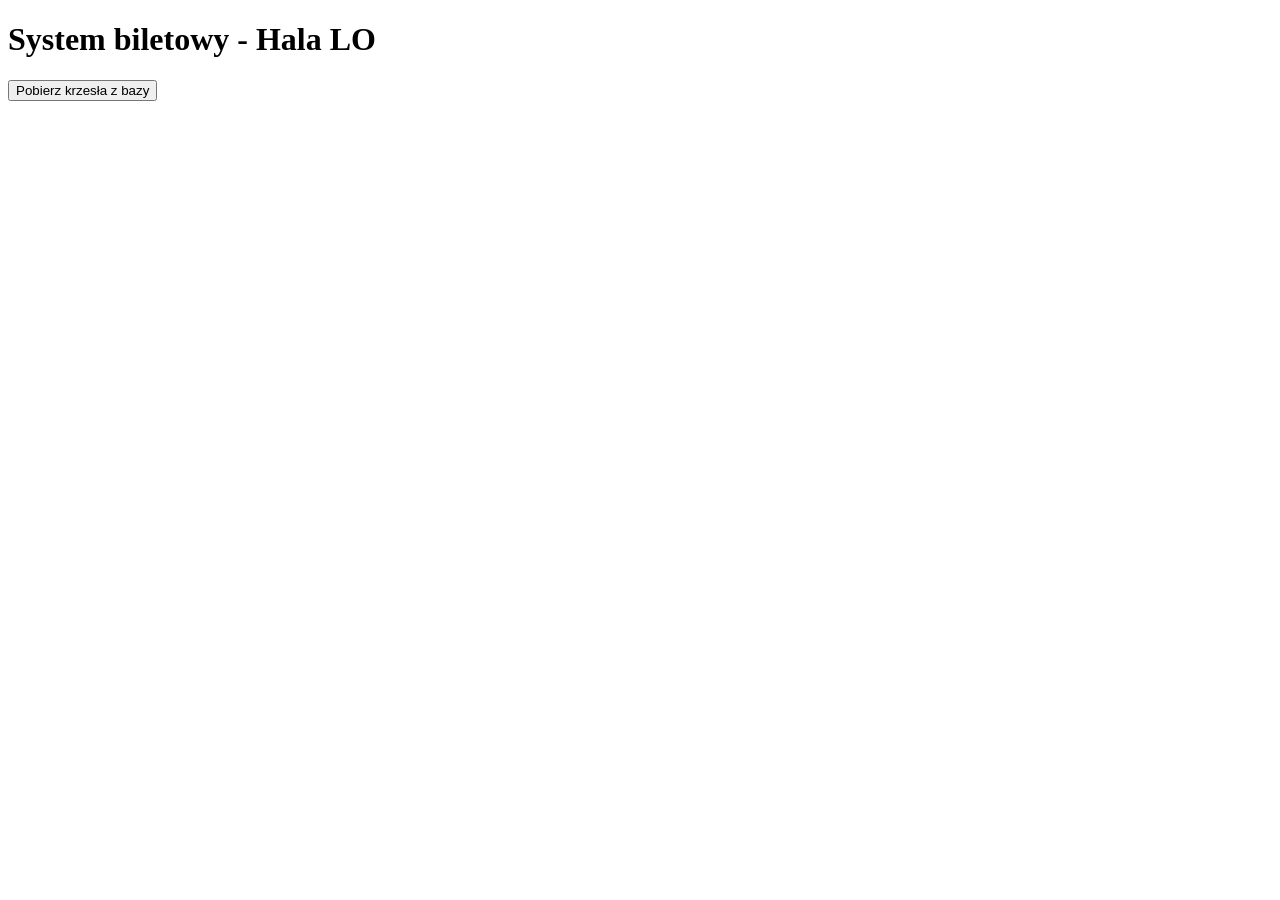
==== wwwroot/index.html @ 4b6d2ec2 "Konfiguracja serwowania plików statycznych i testowe pobieranie miejsc" ====
<!DOCTYPE html>
<html lang="pl">
<head>
    <meta charset="UTF-8">
    <title>TicketBooth - Rezerwacja</title>
</head>
<body>
    <h1>System biletowy - Hala LO </h1>
    <button onclick="pobierzMiejsca()">Pobierz krzesła z bazy</button>

    <script>
        async function pobierzMiejsca() {
            const odpowiedz = await fetch('/api/TicketBooth/seats');
            const krzesla = await odpowiedz.json();
            
            console.log("Pobrane dane z C#:", krzesla);
            alert(`Udało się! Pobrane z bazy krzesła: ${krzesla.length} sztuk.`);
        }
    </script>
</body>
</html>
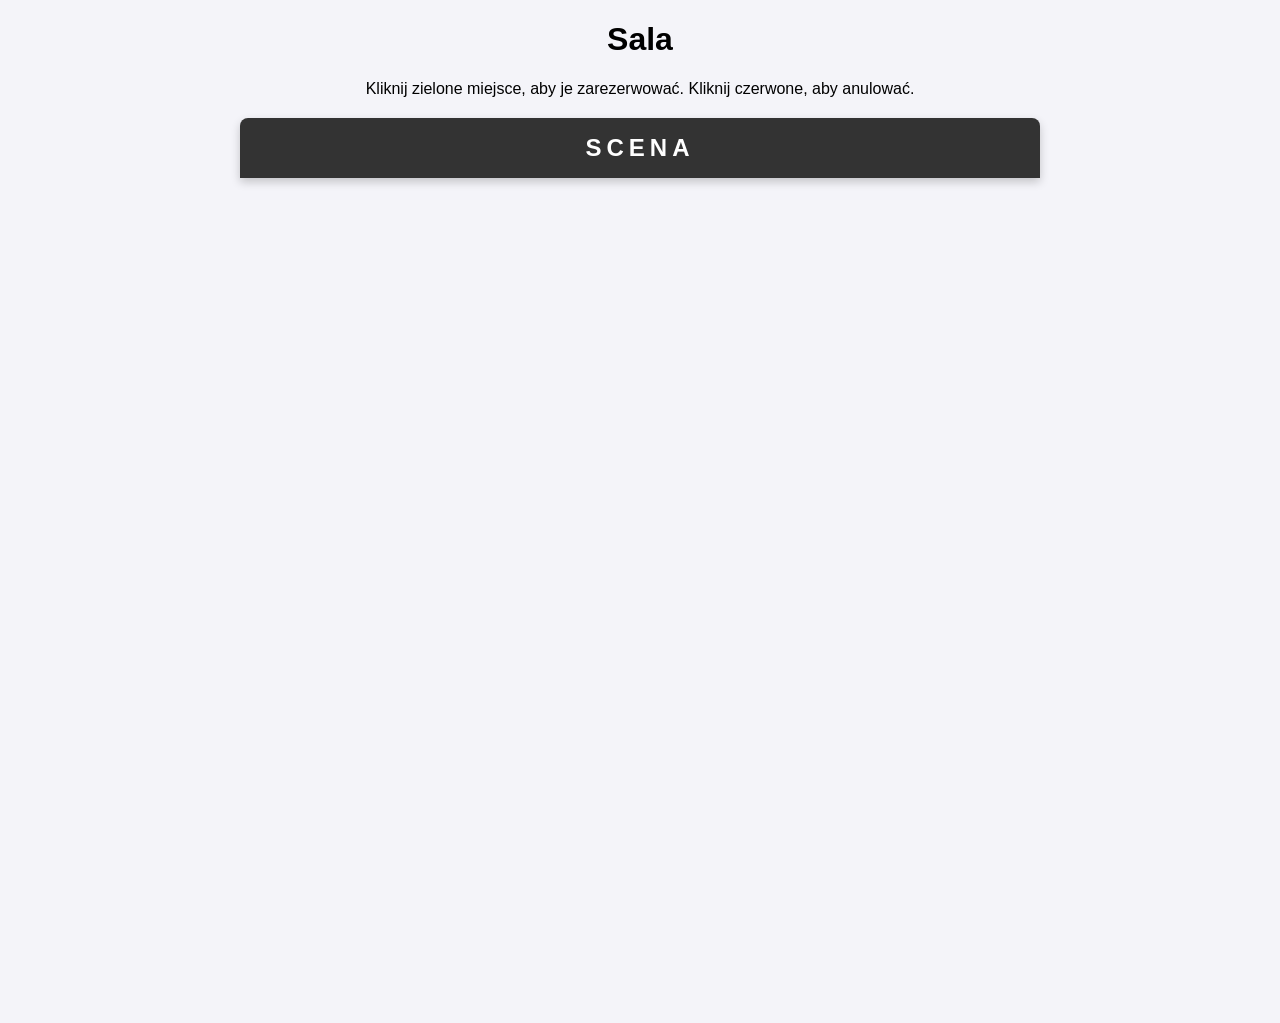
==== commit 0d166df2: "Dodanie sceny, korytarzy w siatce miejsc oraz wydzielenie stylów do CSS" ====
--- a/wwwroot/index.html
+++ b/wwwroot/index.html
@@ -2,20 +2,71 @@
 <html lang="pl">
 <head>
     <meta charset="UTF-8">
-    <title>TicketBooth - Rezerwacja</title>
+    <title>TicketBooth - Hala LO w Skawinie</title>
+    <link rel="stylesheet" href="style.css">
 </head>
 <body>
-    <h1>System biletowy - Hala LO </h1>
-    <button onclick="pobierzMiejsca()">Pobierz krzesła z bazy</button>
+    <h1>Sala</h1>
+    <p>Kliknij zielone miejsce, aby je zarezerwować. Kliknij czerwone, aby anulować.</p>
+    
+    <!-- Dodana scena -->
+    <div class="stage">SCENA</div>
+    
+    <div id="seat-map"></div>
 
     <script>
-        async function pobierzMiejsca() {
+        async function ladujMiejsca() {
             const odpowiedz = await fetch('/api/TicketBooth/seats');
             const krzesla = await odpowiedz.json();
             
-            console.log("Pobrane dane z C#:", krzesla);
-            alert(`Udało się! Pobrane z bazy krzesła: ${krzesla.length} sztuk.`);
+            const mapa = document.getElementById('seat-map');
+            mapa.innerHTML = ''; 
+
+            krzesla.forEach(krzeslo => {
+                const kwadracik = document.createElement('div');
+                kwadracik.classList.add('seat');
+                kwadracik.textContent = krzeslo.number; 
+                kwadracik.title = `Rząd: ${krzeslo.row}, Miejsce: ${krzeslo.number}`; 
+                
+                // --- OBLICZANIE POZYCJI (OMIJAMY KORYTARZE) ---
+                // Jeśli nr > 15, przesuwamy o jedną kolumnę w prawo (robiąc miejsce na korytarz na 16 pozycji)
+                const kolumnaSiatki = krzeslo.number <= 15 ? krzeslo.number : krzeslo.number + 1;
+                // Jeśli rząd > 6, przesuwamy o jeden wiersz w dół (robiąc miejsce na korytarz na 7 pozycji)
+                const rzadSiatki = krzeslo.row <= 6 ? krzeslo.row : krzeslo.row + 1;
+
+                kwadracik.style.gridColumn = kolumnaSiatki;
+                kwadracik.style.gridRow = rzadSiatki;
+                // ----------------------------------------------
+
+                if (krzeslo.status === "Wolne") {
+                    kwadracik.classList.add('wolne');
+                    kwadracik.onclick = () => rezerwuj(krzeslo.id);
+                } else {
+                    kwadracik.classList.add('zajete');
+                    kwadracik.onclick = () => anuluj(krzeslo.id); 
+                }
+                
+                mapa.appendChild(kwadracik);
+            });
         }
+
+        async function rezerwuj(id) {
+            const odpowiedz = await fetch(`/api/TicketBooth/reserve/${id}`, { method: 'PUT' });
+            if (odpowiedz.ok) {
+                ladujMiejsca(); 
+            }
+        }
+        
+        async function anuluj(id) {
+            if(confirm("Czy na pewno chcesz anulować tę rezerwację?")) {
+                const odpowiedz = await fetch(`/api/TicketBooth/cancel/${id}`, { method: 'PUT' });
+                if (odpowiedz.ok) {
+                    ladujMiejsca(); 
+                }
+            }
+        }
+
+        ladujMiejsca();
     </script>
 </body>
 </html>
--- a/wwwroot/style.css
+++ b/wwwroot/style.css
@@ -0,0 +1,57 @@
+body { 
+    font-family: Arial, sans-serif; 
+    text-align: center; 
+    background: #f4f4f9; 
+    padding-bottom: 50px;
+}
+
+/* Wygląd sceny */
+.stage {
+    width: 800px;
+    max-width: 90%;
+    height: 60px;
+    background-color: #333;
+    color: white;
+    margin: 20px auto 40px auto; /* 40px odstępu od krzeseł na dole */
+    display: flex;
+    align-items: center;
+    justify-content: center;
+    font-size: 24px;
+    font-weight: bold;
+    border-radius: 8px 8px 0 0;
+    letter-spacing: 5px;
+    box-shadow: 0 4px 10px rgba(0,0,0,0.2);
+}
+
+/* Kontener siatki z korytarzami */
+#seat-map {
+    display: grid;
+    /* 15 krzeseł (35px), korytarz (50px), 15 krzeseł (35px) */
+    grid-template-columns: repeat(15, 35px) 50px repeat(15, 35px); 
+    /* 6 rzędów (35px), korytarz (50px), 11 rzędów (35px) */
+    grid-template-rows: repeat(6, 35px) 50px repeat(11, 35px);
+    gap: 6px;
+    justify-content: center;
+}
+
+/* Wygląd pojedynczego krzesła */
+.seat {
+    width: 35px;
+    height: 35px;
+    border-radius: 4px;
+    display: flex;
+    align-items: center;
+    justify-content: center;
+    font-size: 11px;
+    font-weight: bold;
+    color: white;
+    cursor: pointer;
+    transition: transform 0.1s;
+}
+
+.seat:hover {
+    transform: scale(1.1);
+}
+
+.wolne { background-color: #4CAF50; }
+.zajete { background-color: #F44336; }
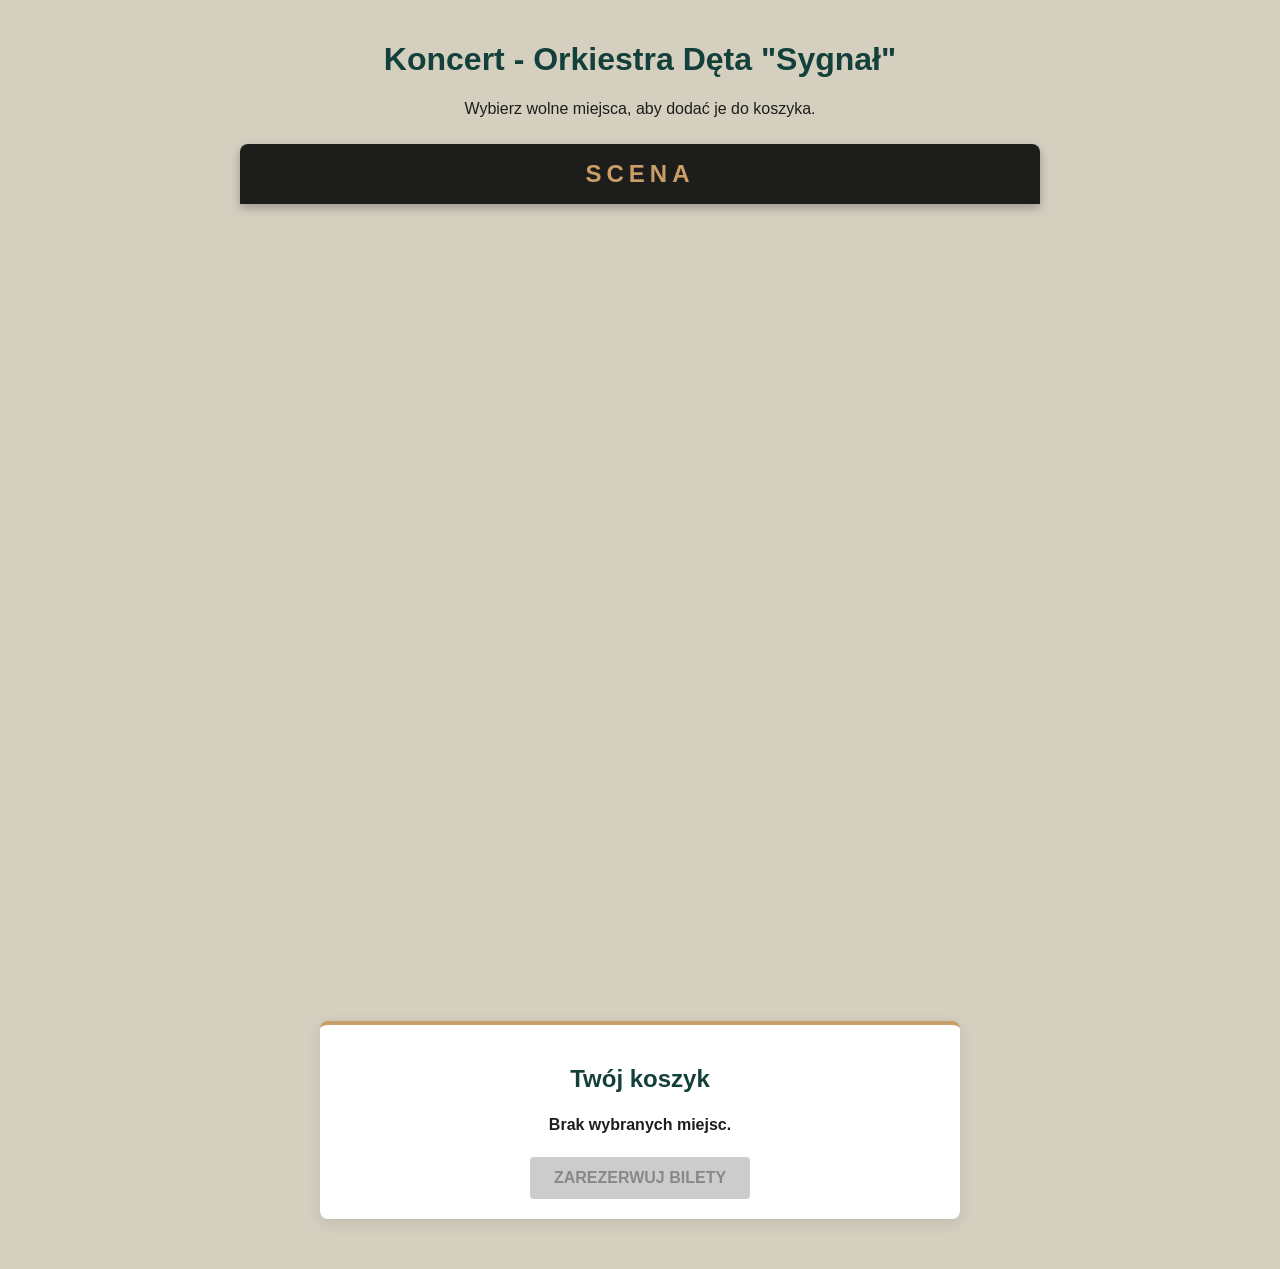
==== commit 3afd5069: "Dodanie logiki koszyka, widoku klienta oraz kolorystyki Orkiestry" ====
--- a/wwwroot/index.html
+++ b/wwwroot/index.html
@@ -2,71 +2,29 @@
 <html lang="pl">
 <head>
     <meta charset="UTF-8">
-    <title>TicketBooth - Hala LO w Skawinie</title>
-    <link rel="stylesheet" href="style.css">
+    <meta name="viewport" content="width=device-width, initial-scale=1.0"> <!-- Ważne dla responsywności! -->
+    <title>Bilety - Orkiestra Sygnał</title>
+    <link rel="stylesheet" href="style.css?v=2">
 </head>
 <body>
-    <h1>Sala</h1>
-    <p>Kliknij zielone miejsce, aby je zarezerwować. Kliknij czerwone, aby anulować.</p>
+    <h1>Koncert - Orkiestra Dęta "Sygnał"</h1>
+    <p>Wybierz wolne miejsca, aby dodać je do koszyka.</p>
     
-    <!-- Dodana scena -->
-    <div class="stage">SCENA</div>
-    
-    <div id="seat-map"></div>
+    <!-- Wrapper umożliwiający przewijanie palcem na telefonie -->
+    <div class="map-wrapper">
+        <div class="map-container">
+            <div class="stage">SCENA</div>
+            <div id="seat-map"></div>
+        </div>
+    </div>
 
-    <script>
-        async function ladujMiejsca() {
-            const odpowiedz = await fetch('/api/TicketBooth/seats');
-            const krzesla = await odpowiedz.json();
-            
-            const mapa = document.getElementById('seat-map');
-            mapa.innerHTML = ''; 
+    <!-- Panel koszyka na dole -->
+    <div id="koszyk-panel">
+        <h2>Twój koszyk</h2>
+        <div id="koszyk-lista">Brak wybranych miejsc.</div>
+        <button id="btn-kup" class="kup" disabled onclick="kupBilety()">Zarezerwuj bilety</button>
+    </div>
 
-            krzesla.forEach(krzeslo => {
-                const kwadracik = document.createElement('div');
-                kwadracik.classList.add('seat');
-                kwadracik.textContent = krzeslo.number; 
-                kwadracik.title = `Rząd: ${krzeslo.row}, Miejsce: ${krzeslo.number}`; 
-                
-                // --- OBLICZANIE POZYCJI (OMIJAMY KORYTARZE) ---
-                // Jeśli nr > 15, przesuwamy o jedną kolumnę w prawo (robiąc miejsce na korytarz na 16 pozycji)
-                const kolumnaSiatki = krzeslo.number <= 15 ? krzeslo.number : krzeslo.number + 1;
-                // Jeśli rząd > 6, przesuwamy o jeden wiersz w dół (robiąc miejsce na korytarz na 7 pozycji)
-                const rzadSiatki = krzeslo.row <= 6 ? krzeslo.row : krzeslo.row + 1;
-
-                kwadracik.style.gridColumn = kolumnaSiatki;
-                kwadracik.style.gridRow = rzadSiatki;
-                // ----------------------------------------------
-
-                if (krzeslo.status === "Wolne") {
-                    kwadracik.classList.add('wolne');
-                    kwadracik.onclick = () => rezerwuj(krzeslo.id);
-                } else {
-                    kwadracik.classList.add('zajete');
-                    kwadracik.onclick = () => anuluj(krzeslo.id); 
-                }
-                
-                mapa.appendChild(kwadracik);
-            });
-        }
-
-        async function rezerwuj(id) {
-            const odpowiedz = await fetch(`/api/TicketBooth/reserve/${id}`, { method: 'PUT' });
-            if (odpowiedz.ok) {
-                ladujMiejsca(); 
-            }
-        }
-        
-        async function anuluj(id) {
-            if(confirm("Czy na pewno chcesz anulować tę rezerwację?")) {
-                const odpowiedz = await fetch(`/api/TicketBooth/cancel/${id}`, { method: 'PUT' });
-                if (odpowiedz.ok) {
-                    ladujMiejsca(); 
-                }
-            }
-        }
-
-        ladujMiejsca();
-    </script>
+    <script src="script.js"></script>
 </body>
 </html>
--- a/wwwroot/style.css
+++ b/wwwroot/style.css
@@ -1,18 +1,42 @@
+/* Definicja kolorów Orkiestry Sygnał */
+:root {
+    --sygnal-dark: #1D1D1B;
+    --sygnal-gold: #CA9E67;
+    --sygnal-green: #13403A;
+}
+
 body { 
     font-family: Arial, sans-serif; 
     text-align: center; 
-    background: #f4f4f9; 
-    padding-bottom: 50px;
+    background-color: #d4cfbf; 
+    color: var(--sygnal-dark);
+    margin: 0;
+    padding: 20px 10px 50px 10px;
 }
 
-/* Wygląd sceny */
+h1, h2 {
+    color: var(--sygnal-green);
+}
+
+/* --- RESPONSYWNY KONTENER SALI --- */
+.map-wrapper {
+    width: 100%;
+    overflow-x: auto; /* Pozwala na przewijanie palcem na telefonach */
+    padding: 10px 0 30px 0;
+}
+
+.map-container {
+    min-width: 1250px; /* Wymusza szerokość sali, żeby krzesła się nie ściskały */
+    margin: 0 auto;
+}
+/* --------------------------------- */
+
 .stage {
     width: 800px;
-    max-width: 90%;
     height: 60px;
-    background-color: #333;
-    color: white;
-    margin: 20px auto 40px auto; /* 40px odstępu od krzeseł na dole */
+    background-color: var(--sygnal-dark);
+    color: var(--sygnal-gold);
+    margin: 0 auto 40px auto;
     display: flex;
     align-items: center;
     justify-content: center;
@@ -20,21 +44,17 @@
     font-weight: bold;
     border-radius: 8px 8px 0 0;
     letter-spacing: 5px;
-    box-shadow: 0 4px 10px rgba(0,0,0,0.2);
+    box-shadow: 0 4px 10px rgba(29, 29, 27, 0.3);
 }
 
-/* Kontener siatki z korytarzami */
 #seat-map {
     display: grid;
-    /* 15 krzeseł (35px), korytarz (50px), 15 krzeseł (35px) */
     grid-template-columns: repeat(15, 35px) 50px repeat(15, 35px); 
-    /* 6 rzędów (35px), korytarz (50px), 11 rzędów (35px) */
     grid-template-rows: repeat(6, 35px) 50px repeat(11, 35px);
     gap: 6px;
     justify-content: center;
 }
 
-/* Wygląd pojedynczego krzesła */
 .seat {
     width: 35px;
     height: 35px;
@@ -46,12 +66,69 @@
     font-weight: bold;
     color: white;
     cursor: pointer;
-    transition: transform 0.1s;
+    transition: all 0.2s ease;
 }
 
-.seat:hover {
-    transform: scale(1.1);
+.seat:hover { 
+    transform: scale(1.1); 
+    box-shadow: 0 2px 5px rgba(0,0,0,0.2); 
 }
 
-.wolne { background-color: #4CAF50; }
-.zajete { background-color: #F44336; }+/* Kolory stanów z użyciem barw Orkiestry */
+.wolne { 
+    background-color: var(--sygnal-green); 
+} 
+.wybrane { 
+    background-color: var(--sygnal-gold); 
+    color: var(--sygnal-dark); /* Ciemny tekst na złotym by był czytelny */
+    box-shadow: 0 0 8px var(--sygnal-gold);
+} 
+.zajete { 
+    background-color: #e0e0e0; 
+    color: #999;
+    cursor: not-allowed; 
+}
+.zajete:hover { transform: none; box-shadow: none; }
+
+/* Koszyk i przycisk */
+#koszyk-panel {
+    padding: 20px;
+    background: white;
+    border-radius: 8px;
+    box-shadow: 0 4px 15px rgba(29, 29, 27, 0.1);
+    max-width: 600px;
+    margin: 0 auto;
+    border-top: 4px solid var(--sygnal-gold); /* Złoty akcent na górze koszyka */
+}
+
+#koszyk-lista { font-weight: bold; margin-bottom: 20px; min-height: 20px; line-height: 1.5; }
+
+button.kup { 
+    background-color: var(--sygnal-gold); 
+    color: var(--sygnal-dark); 
+    border: none; 
+    padding: 12px 24px; 
+    font-size: 16px; 
+    cursor: pointer; 
+    border-radius: 4px; 
+    font-weight: bold;
+    text-transform: uppercase;
+    transition: background-color 0.2s;
+}
+
+button.kup:hover:not(:disabled) {
+    background-color: #b58a54; /* Nieco ciemniejszy złoty po najechaniu */
+}
+
+button.kup:disabled { 
+    background-color: #ccc; 
+    color: #888;
+    cursor: not-allowed; 
+}
+
+/* Poprawki na mniejsze ekrany (telefony) */
+@media (max-width: 768px) {
+    h1 { font-size: 22px; }
+    p { font-size: 14px; }
+    #koszyk-panel { margin: 10px; padding: 15px; }
+}
